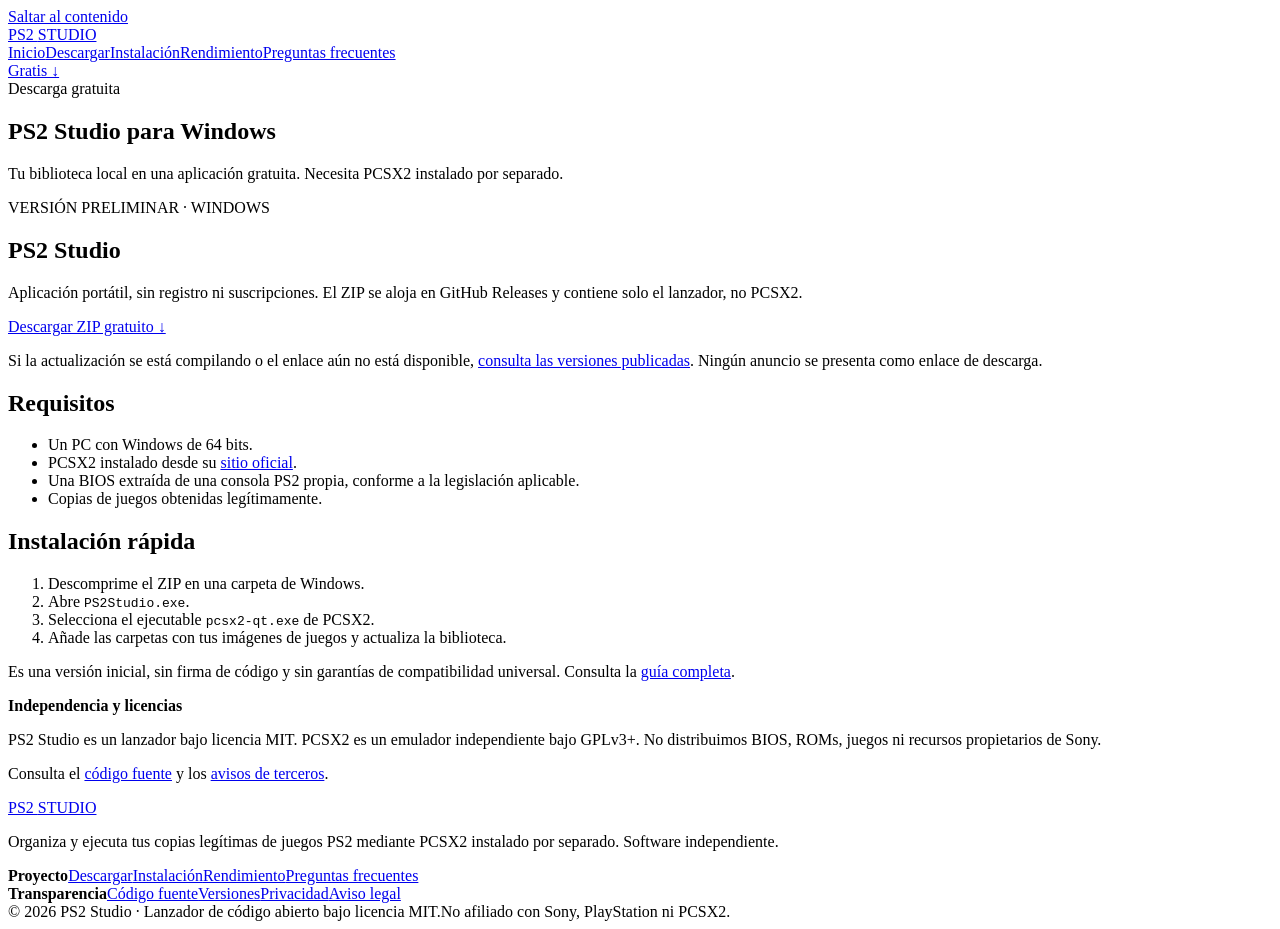
==== site/descargar/index.html @ 9774da46 "feat(web): add Spanish download website and automated preview release" ====
<!doctype html>
<html lang="es"><head><meta charset="utf-8"><meta name="viewport" content="width=device-width,initial-scale=1">
<title>Descargar PS2 Studio gratis para Windows | PS2 Studio</title><meta name="description" content="Obtén el ZIP de PS2 Studio desde GitHub Releases. Instrucciones, requisitos y limitaciones de esta versión preliminar.">
<meta name="theme-color" content="#0b1020">
<meta property="og:type" content="website"><meta property="og:title" content="Descargar PS2 Studio gratis para Windows | PS2 Studio"><meta property="og:description" content="Obtén el ZIP de PS2 Studio desde GitHub Releases. Instrucciones, requisitos y limitaciones de esta versión preliminar.">
<link rel="icon" href="/assets/favicon.svg" type="image/svg+xml"><link rel="stylesheet" href="/assets/style.css"></head>
<body><a class="skip" href="#contenido">Saltar al contenido</a>
<header class="top"><div class="wrap"><a class="logo" href="/">PS2 <span>STUDIO</span></a><nav aria-label="Navegación principal"><a href="/">Inicio</a><a href="/descargar/" aria-current="page">Descargar</a><a href="/guias/instalacion/">Instalación</a><a href="/guias/rendimiento/">Rendimiento</a><a href="/faq/">Preguntas frecuentes</a></nav><a class="top-cta" href="/descargar/">Gratis ↓</a></div></header>
<main id="contenido"><section class="pagehero"><div class="wrap narrow"><div class="kicker">Descarga gratuita</div><h1>PS2 Studio para Windows</h1><p class="lead">Tu biblioteca local en una aplicación gratuita. Necesita PCSX2 instalado por separado.</p></div></section><section class="content"><div class="wrap narrow"><div class="download"><span class="tag">VERSIÓN PRELIMINAR · WINDOWS</span><h2>PS2 Studio</h2><p>Aplicación portátil, sin registro ni suscripciones. El ZIP se aloja en GitHub Releases y contiene solo el lanzador, no PCSX2.</p><a class="btn primary" href="https://github.com/kiikoo1995-ops/ps2-studio-windows/releases/download/preview/PS2Studio-Windows.zip" rel="noopener noreferrer">Descargar ZIP gratuito ↓</a><p class="fine">Si la actualización se está compilando o el enlace aún no está disponible, <a href="https://github.com/kiikoo1995-ops/ps2-studio-windows/releases">consulta las versiones publicadas</a>. Ningún anuncio se presenta como enlace de descarga.</p></div><h2>Requisitos</h2><ul><li>Un PC con Windows de 64 bits.</li><li>PCSX2 instalado desde su <a href="https://pcsx2.net/downloads/" rel="noopener noreferrer">sitio oficial</a>.</li><li>Una BIOS extraída de una consola PS2 propia, conforme a la legislación aplicable.</li><li>Copias de juegos obtenidas legítimamente.</li></ul><h2>Instalación rápida</h2><ol><li>Descomprime el ZIP en una carpeta de Windows.</li><li>Abre <code>PS2Studio.exe</code>.</li><li>Selecciona el ejecutable <code>pcsx2-qt.exe</code> de PCSX2.</li><li>Añade las carpetas con tus imágenes de juegos y actualiza la biblioteca.</li></ol><p>Es una versión inicial, sin firma de código y sin garantías de compatibilidad universal. Consulta la <a href="/guias/instalacion/">guía completa</a>.</p><div class="notice"><strong>Independencia y licencias</strong><p>PS2 Studio es un lanzador bajo licencia MIT. PCSX2 es un emulador independiente bajo GPLv3+. No distribuimos BIOS, ROMs, juegos ni recursos propietarios de Sony.</p></div><p>Consulta el <a href="https://github.com/kiikoo1995-ops/ps2-studio-windows">código fuente</a> y los <a href="https://github.com/kiikoo1995-ops/ps2-studio-windows/blob/main/NOTICE.md">avisos de terceros</a>.</p></div></section></main>
<footer class="footer"><div class="wrap footercols"><div><a class="logo" href="/">PS2 <span>STUDIO</span></a><p>Organiza y ejecuta tus copias legítimas de juegos PS2 mediante PCSX2 instalado por separado. Software independiente.</p></div><div><strong>Proyecto</strong><a href="/descargar/">Descargar</a><a href="/guias/instalacion/">Instalación</a><a href="/guias/rendimiento/">Rendimiento</a><a href="/faq/">Preguntas frecuentes</a></div><div><strong>Transparencia</strong><a href="https://github.com/kiikoo1995-ops/ps2-studio-windows" rel="noopener noreferrer">Código fuente</a><a href="https://github.com/kiikoo1995-ops/ps2-studio-windows/releases" rel="noopener noreferrer">Versiones</a><a href="/legal/privacidad/">Privacidad</a><a href="/legal/aviso-legal/">Aviso legal</a></div></div><div class="wrap bottom"><span>© 2026 PS2 Studio · Lanzador de código abierto bajo licencia MIT.</span><span>No afiliado con Sony, PlayStation ni PCSX2.</span></div></footer></body></html>
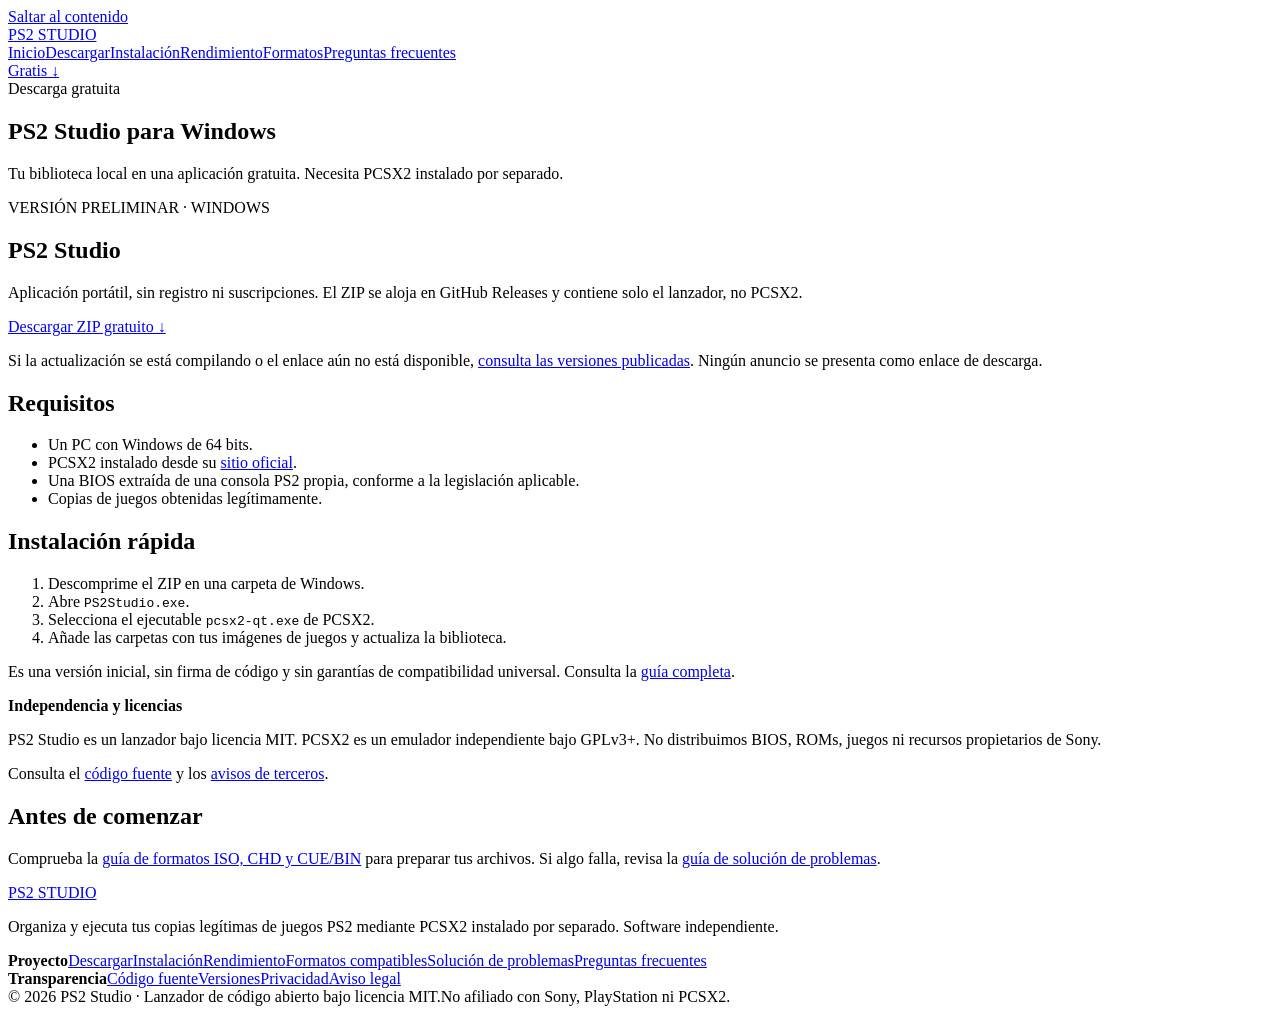
==== commit 64930099: "feat(web): add practical PS2 file-format and troubleshooting guides, canonical URLs and sitemap chec" ====
--- a/site/descargar/index.html
+++ b/site/descargar/index.html
@@ -2,9 +2,10 @@
 <html lang="es"><head><meta charset="utf-8"><meta name="viewport" content="width=device-width,initial-scale=1">
 <title>Descargar PS2 Studio gratis para Windows | PS2 Studio</title><meta name="description" content="Obtén el ZIP de PS2 Studio desde GitHub Releases. Instrucciones, requisitos y limitaciones de esta versión preliminar.">
 <meta name="theme-color" content="#0b1020">
+<link rel="canonical" href="https://ps2-studio-windows.kiikoo1995.workers.dev/descargar/"><meta property="og:url" content="https://ps2-studio-windows.kiikoo1995.workers.dev/descargar/">
 <meta property="og:type" content="website"><meta property="og:title" content="Descargar PS2 Studio gratis para Windows | PS2 Studio"><meta property="og:description" content="Obtén el ZIP de PS2 Studio desde GitHub Releases. Instrucciones, requisitos y limitaciones de esta versión preliminar.">
 <link rel="icon" href="/assets/favicon.svg" type="image/svg+xml"><link rel="stylesheet" href="/assets/style.css"></head>
 <body><a class="skip" href="#contenido">Saltar al contenido</a>
-<header class="top"><div class="wrap"><a class="logo" href="/">PS2 <span>STUDIO</span></a><nav aria-label="Navegación principal"><a href="/">Inicio</a><a href="/descargar/" aria-current="page">Descargar</a><a href="/guias/instalacion/">Instalación</a><a href="/guias/rendimiento/">Rendimiento</a><a href="/faq/">Preguntas frecuentes</a></nav><a class="top-cta" href="/descargar/">Gratis ↓</a></div></header>
-<main id="contenido"><section class="pagehero"><div class="wrap narrow"><div class="kicker">Descarga gratuita</div><h1>PS2 Studio para Windows</h1><p class="lead">Tu biblioteca local en una aplicación gratuita. Necesita PCSX2 instalado por separado.</p></div></section><section class="content"><div class="wrap narrow"><div class="download"><span class="tag">VERSIÓN PRELIMINAR · WINDOWS</span><h2>PS2 Studio</h2><p>Aplicación portátil, sin registro ni suscripciones. El ZIP se aloja en GitHub Releases y contiene solo el lanzador, no PCSX2.</p><a class="btn primary" href="https://github.com/kiikoo1995-ops/ps2-studio-windows/releases/download/preview/PS2Studio-Windows.zip" rel="noopener noreferrer">Descargar ZIP gratuito ↓</a><p class="fine">Si la actualización se está compilando o el enlace aún no está disponible, <a href="https://github.com/kiikoo1995-ops/ps2-studio-windows/releases">consulta las versiones publicadas</a>. Ningún anuncio se presenta como enlace de descarga.</p></div><h2>Requisitos</h2><ul><li>Un PC con Windows de 64 bits.</li><li>PCSX2 instalado desde su <a href="https://pcsx2.net/downloads/" rel="noopener noreferrer">sitio oficial</a>.</li><li>Una BIOS extraída de una consola PS2 propia, conforme a la legislación aplicable.</li><li>Copias de juegos obtenidas legítimamente.</li></ul><h2>Instalación rápida</h2><ol><li>Descomprime el ZIP en una carpeta de Windows.</li><li>Abre <code>PS2Studio.exe</code>.</li><li>Selecciona el ejecutable <code>pcsx2-qt.exe</code> de PCSX2.</li><li>Añade las carpetas con tus imágenes de juegos y actualiza la biblioteca.</li></ol><p>Es una versión inicial, sin firma de código y sin garantías de compatibilidad universal. Consulta la <a href="/guias/instalacion/">guía completa</a>.</p><div class="notice"><strong>Independencia y licencias</strong><p>PS2 Studio es un lanzador bajo licencia MIT. PCSX2 es un emulador independiente bajo GPLv3+. No distribuimos BIOS, ROMs, juegos ni recursos propietarios de Sony.</p></div><p>Consulta el <a href="https://github.com/kiikoo1995-ops/ps2-studio-windows">código fuente</a> y los <a href="https://github.com/kiikoo1995-ops/ps2-studio-windows/blob/main/NOTICE.md">avisos de terceros</a>.</p></div></section></main>
-<footer class="footer"><div class="wrap footercols"><div><a class="logo" href="/">PS2 <span>STUDIO</span></a><p>Organiza y ejecuta tus copias legítimas de juegos PS2 mediante PCSX2 instalado por separado. Software independiente.</p></div><div><strong>Proyecto</strong><a href="/descargar/">Descargar</a><a href="/guias/instalacion/">Instalación</a><a href="/guias/rendimiento/">Rendimiento</a><a href="/faq/">Preguntas frecuentes</a></div><div><strong>Transparencia</strong><a href="https://github.com/kiikoo1995-ops/ps2-studio-windows" rel="noopener noreferrer">Código fuente</a><a href="https://github.com/kiikoo1995-ops/ps2-studio-windows/releases" rel="noopener noreferrer">Versiones</a><a href="/legal/privacidad/">Privacidad</a><a href="/legal/aviso-legal/">Aviso legal</a></div></div><div class="wrap bottom"><span>© 2026 PS2 Studio · Lanzador de código abierto bajo licencia MIT.</span><span>No afiliado con Sony, PlayStation ni PCSX2.</span></div></footer></body></html>+<header class="top"><div class="wrap"><a class="logo" href="/">PS2 <span>STUDIO</span></a><nav aria-label="Navegación principal"><a href="/">Inicio</a><a href="/descargar/" aria-current="page">Descargar</a><a href="/guias/instalacion/">Instalación</a><a href="/guias/rendimiento/">Rendimiento</a><a href="/guias/formatos/">Formatos</a><a href="/faq/">Preguntas frecuentes</a></nav><a class="top-cta" href="/descargar/">Gratis ↓</a></div></header>
+<main id="contenido"><section class="pagehero"><div class="wrap narrow"><div class="kicker">Descarga gratuita</div><h1>PS2 Studio para Windows</h1><p class="lead">Tu biblioteca local en una aplicación gratuita. Necesita PCSX2 instalado por separado.</p></div></section><section class="content"><div class="wrap narrow"><div class="download"><span class="tag">VERSIÓN PRELIMINAR · WINDOWS</span><h2>PS2 Studio</h2><p>Aplicación portátil, sin registro ni suscripciones. El ZIP se aloja en GitHub Releases y contiene solo el lanzador, no PCSX2.</p><a class="btn primary" href="https://github.com/kiikoo1995-ops/ps2-studio-windows/releases/download/preview/PS2Studio-Windows.zip" rel="noopener noreferrer">Descargar ZIP gratuito ↓</a><p class="fine">Si la actualización se está compilando o el enlace aún no está disponible, <a href="https://github.com/kiikoo1995-ops/ps2-studio-windows/releases">consulta las versiones publicadas</a>. Ningún anuncio se presenta como enlace de descarga.</p></div><h2>Requisitos</h2><ul><li>Un PC con Windows de 64 bits.</li><li>PCSX2 instalado desde su <a href="https://pcsx2.net/downloads/" rel="noopener noreferrer">sitio oficial</a>.</li><li>Una BIOS extraída de una consola PS2 propia, conforme a la legislación aplicable.</li><li>Copias de juegos obtenidas legítimamente.</li></ul><h2>Instalación rápida</h2><ol><li>Descomprime el ZIP en una carpeta de Windows.</li><li>Abre <code>PS2Studio.exe</code>.</li><li>Selecciona el ejecutable <code>pcsx2-qt.exe</code> de PCSX2.</li><li>Añade las carpetas con tus imágenes de juegos y actualiza la biblioteca.</li></ol><p>Es una versión inicial, sin firma de código y sin garantías de compatibilidad universal. Consulta la <a href="/guias/instalacion/">guía completa</a>.</p><div class="notice"><strong>Independencia y licencias</strong><p>PS2 Studio es un lanzador bajo licencia MIT. PCSX2 es un emulador independiente bajo GPLv3+. No distribuimos BIOS, ROMs, juegos ni recursos propietarios de Sony.</p></div><p>Consulta el <a href="https://github.com/kiikoo1995-ops/ps2-studio-windows">código fuente</a> y los <a href="https://github.com/kiikoo1995-ops/ps2-studio-windows/blob/main/NOTICE.md">avisos de terceros</a>.</p></div></section><section class="section"><div class="wrap narrow"><h2>Antes de comenzar</h2><p>Comprueba la <a href="/guias/formatos/">guía de formatos ISO, CHD y CUE/BIN</a> para preparar tus archivos. Si algo falla, revisa la <a href="/guias/solucionar-problemas/">guía de solución de problemas</a>.</p></div></section></main>
+<footer class="footer"><div class="wrap footercols"><div><a class="logo" href="/">PS2 <span>STUDIO</span></a><p>Organiza y ejecuta tus copias legítimas de juegos PS2 mediante PCSX2 instalado por separado. Software independiente.</p></div><div><strong>Proyecto</strong><a href="/descargar/">Descargar</a><a href="/guias/instalacion/">Instalación</a><a href="/guias/rendimiento/">Rendimiento</a><a href="/guias/formatos/">Formatos compatibles</a><a href="/guias/solucionar-problemas/">Solución de problemas</a><a href="/faq/">Preguntas frecuentes</a></div><div><strong>Transparencia</strong><a href="https://github.com/kiikoo1995-ops/ps2-studio-windows" rel="noopener noreferrer">Código fuente</a><a href="https://github.com/kiikoo1995-ops/ps2-studio-windows/releases" rel="noopener noreferrer">Versiones</a><a href="/legal/privacidad/">Privacidad</a><a href="/legal/aviso-legal/">Aviso legal</a></div></div><div class="wrap bottom"><span>© 2026 PS2 Studio · Lanzador de código abierto bajo licencia MIT.</span><span>No afiliado con Sony, PlayStation ni PCSX2.</span></div></footer></body></html>
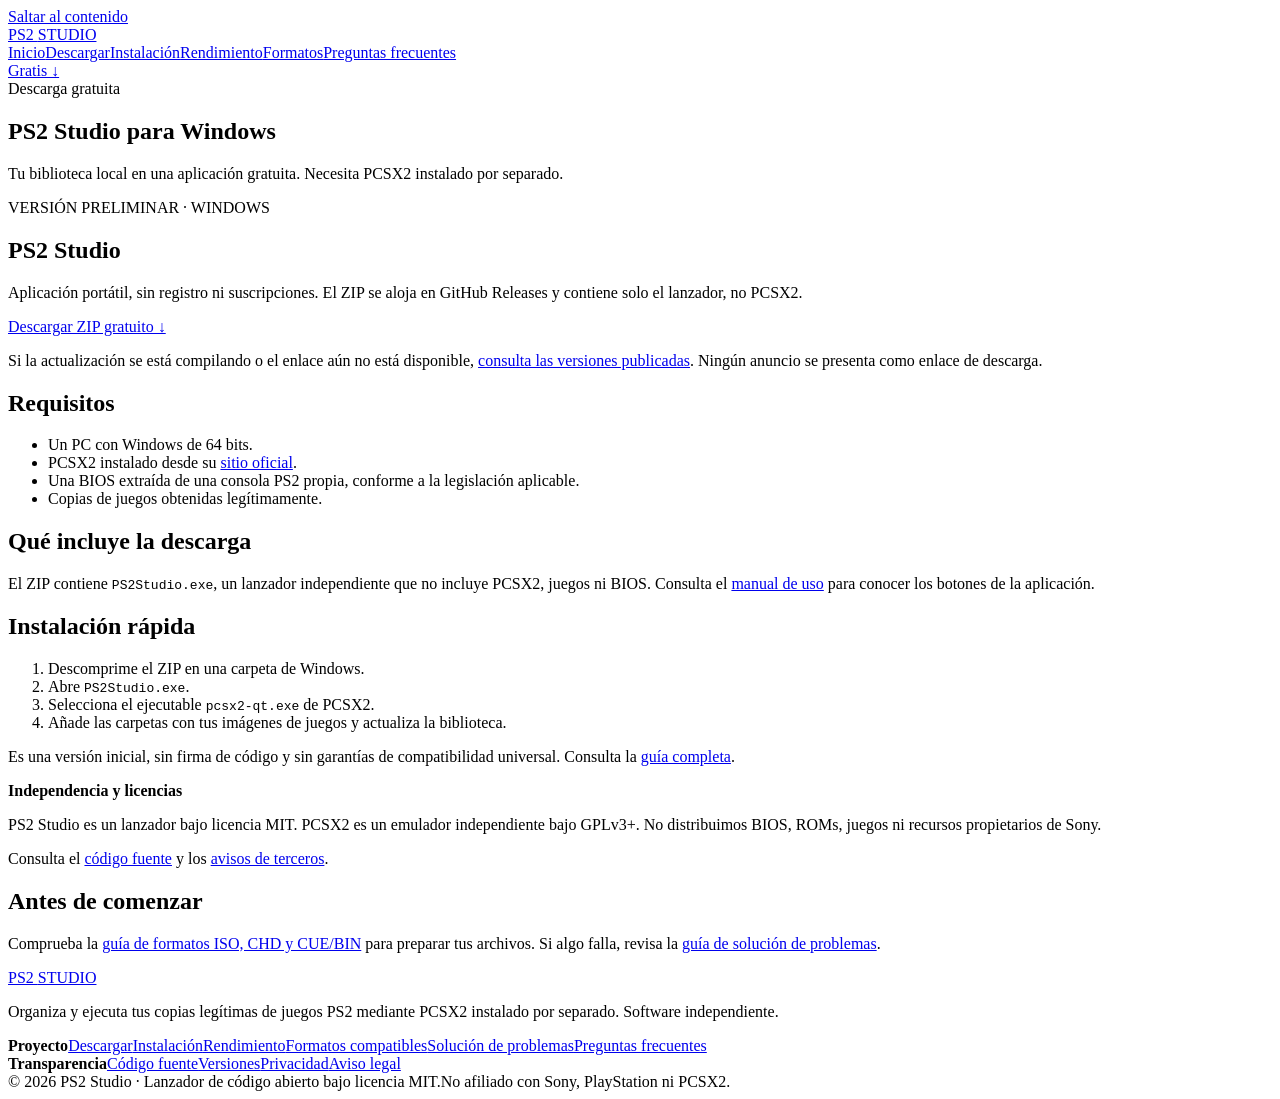
==== commit 8dd70a97: "docs(seo): connect manual from download and installation, strengthen tests and README" ====
--- a/site/descargar/index.html
+++ b/site/descargar/index.html
@@ -7,5 +7,5 @@
 <link rel="icon" href="/assets/favicon.svg" type="image/svg+xml"><link rel="stylesheet" href="/assets/style.css"></head>
 <body><a class="skip" href="#contenido">Saltar al contenido</a>
 <header class="top"><div class="wrap"><a class="logo" href="/">PS2 <span>STUDIO</span></a><nav aria-label="Navegación principal"><a href="/">Inicio</a><a href="/descargar/" aria-current="page">Descargar</a><a href="/guias/instalacion/">Instalación</a><a href="/guias/rendimiento/">Rendimiento</a><a href="/guias/formatos/">Formatos</a><a href="/faq/">Preguntas frecuentes</a></nav><a class="top-cta" href="/descargar/">Gratis ↓</a></div></header>
-<main id="contenido"><section class="pagehero"><div class="wrap narrow"><div class="kicker">Descarga gratuita</div><h1>PS2 Studio para Windows</h1><p class="lead">Tu biblioteca local en una aplicación gratuita. Necesita PCSX2 instalado por separado.</p></div></section><section class="content"><div class="wrap narrow"><div class="download"><span class="tag">VERSIÓN PRELIMINAR · WINDOWS</span><h2>PS2 Studio</h2><p>Aplicación portátil, sin registro ni suscripciones. El ZIP se aloja en GitHub Releases y contiene solo el lanzador, no PCSX2.</p><a class="btn primary" href="https://github.com/kiikoo1995-ops/ps2-studio-windows/releases/download/preview/PS2Studio-Windows.zip" rel="noopener noreferrer">Descargar ZIP gratuito ↓</a><p class="fine">Si la actualización se está compilando o el enlace aún no está disponible, <a href="https://github.com/kiikoo1995-ops/ps2-studio-windows/releases">consulta las versiones publicadas</a>. Ningún anuncio se presenta como enlace de descarga.</p></div><h2>Requisitos</h2><ul><li>Un PC con Windows de 64 bits.</li><li>PCSX2 instalado desde su <a href="https://pcsx2.net/downloads/" rel="noopener noreferrer">sitio oficial</a>.</li><li>Una BIOS extraída de una consola PS2 propia, conforme a la legislación aplicable.</li><li>Copias de juegos obtenidas legítimamente.</li></ul><h2>Instalación rápida</h2><ol><li>Descomprime el ZIP en una carpeta de Windows.</li><li>Abre <code>PS2Studio.exe</code>.</li><li>Selecciona el ejecutable <code>pcsx2-qt.exe</code> de PCSX2.</li><li>Añade las carpetas con tus imágenes de juegos y actualiza la biblioteca.</li></ol><p>Es una versión inicial, sin firma de código y sin garantías de compatibilidad universal. Consulta la <a href="/guias/instalacion/">guía completa</a>.</p><div class="notice"><strong>Independencia y licencias</strong><p>PS2 Studio es un lanzador bajo licencia MIT. PCSX2 es un emulador independiente bajo GPLv3+. No distribuimos BIOS, ROMs, juegos ni recursos propietarios de Sony.</p></div><p>Consulta el <a href="https://github.com/kiikoo1995-ops/ps2-studio-windows">código fuente</a> y los <a href="https://github.com/kiikoo1995-ops/ps2-studio-windows/blob/main/NOTICE.md">avisos de terceros</a>.</p></div></section><section class="section"><div class="wrap narrow"><h2>Antes de comenzar</h2><p>Comprueba la <a href="/guias/formatos/">guía de formatos ISO, CHD y CUE/BIN</a> para preparar tus archivos. Si algo falla, revisa la <a href="/guias/solucionar-problemas/">guía de solución de problemas</a>.</p></div></section></main>
+<main id="contenido"><section class="pagehero"><div class="wrap narrow"><div class="kicker">Descarga gratuita</div><h1>PS2 Studio para Windows</h1><p class="lead">Tu biblioteca local en una aplicación gratuita. Necesita PCSX2 instalado por separado.</p></div></section><section class="content"><div class="wrap narrow"><div class="download"><span class="tag">VERSIÓN PRELIMINAR · WINDOWS</span><h2>PS2 Studio</h2><p>Aplicación portátil, sin registro ni suscripciones. El ZIP se aloja en GitHub Releases y contiene solo el lanzador, no PCSX2.</p><a class="btn primary" href="https://github.com/kiikoo1995-ops/ps2-studio-windows/releases/download/preview/PS2Studio-Windows.zip" rel="noopener noreferrer">Descargar ZIP gratuito ↓</a><p class="fine">Si la actualización se está compilando o el enlace aún no está disponible, <a href="https://github.com/kiikoo1995-ops/ps2-studio-windows/releases">consulta las versiones publicadas</a>. Ningún anuncio se presenta como enlace de descarga.</p></div><h2>Requisitos</h2><ul><li>Un PC con Windows de 64 bits.</li><li>PCSX2 instalado desde su <a href="https://pcsx2.net/downloads/" rel="noopener noreferrer">sitio oficial</a>.</li><li>Una BIOS extraída de una consola PS2 propia, conforme a la legislación aplicable.</li><li>Copias de juegos obtenidas legítimamente.</li></ul><h2>Qué incluye la descarga</h2><p>El ZIP contiene <code>PS2Studio.exe</code>, un lanzador independiente que no incluye PCSX2, juegos ni BIOS. Consulta el <a href="/guias/uso/">manual de uso</a> para conocer los botones de la aplicación.</p><h2>Instalación rápida</h2><ol><li>Descomprime el ZIP en una carpeta de Windows.</li><li>Abre <code>PS2Studio.exe</code>.</li><li>Selecciona el ejecutable <code>pcsx2-qt.exe</code> de PCSX2.</li><li>Añade las carpetas con tus imágenes de juegos y actualiza la biblioteca.</li></ol><p>Es una versión inicial, sin firma de código y sin garantías de compatibilidad universal. Consulta la <a href="/guias/instalacion/">guía completa</a>.</p><div class="notice"><strong>Independencia y licencias</strong><p>PS2 Studio es un lanzador bajo licencia MIT. PCSX2 es un emulador independiente bajo GPLv3+. No distribuimos BIOS, ROMs, juegos ni recursos propietarios de Sony.</p></div><p>Consulta el <a href="https://github.com/kiikoo1995-ops/ps2-studio-windows">código fuente</a> y los <a href="https://github.com/kiikoo1995-ops/ps2-studio-windows/blob/main/NOTICE.md">avisos de terceros</a>.</p></div></section><section class="section"><div class="wrap narrow"><h2>Antes de comenzar</h2><p>Comprueba la <a href="/guias/formatos/">guía de formatos ISO, CHD y CUE/BIN</a> para preparar tus archivos. Si algo falla, revisa la <a href="/guias/solucionar-problemas/">guía de solución de problemas</a>.</p></div></section></main>
 <footer class="footer"><div class="wrap footercols"><div><a class="logo" href="/">PS2 <span>STUDIO</span></a><p>Organiza y ejecuta tus copias legítimas de juegos PS2 mediante PCSX2 instalado por separado. Software independiente.</p></div><div><strong>Proyecto</strong><a href="/descargar/">Descargar</a><a href="/guias/instalacion/">Instalación</a><a href="/guias/rendimiento/">Rendimiento</a><a href="/guias/formatos/">Formatos compatibles</a><a href="/guias/solucionar-problemas/">Solución de problemas</a><a href="/faq/">Preguntas frecuentes</a></div><div><strong>Transparencia</strong><a href="https://github.com/kiikoo1995-ops/ps2-studio-windows" rel="noopener noreferrer">Código fuente</a><a href="https://github.com/kiikoo1995-ops/ps2-studio-windows/releases" rel="noopener noreferrer">Versiones</a><a href="/legal/privacidad/">Privacidad</a><a href="/legal/aviso-legal/">Aviso legal</a></div></div><div class="wrap bottom"><span>© 2026 PS2 Studio · Lanzador de código abierto bajo licencia MIT.</span><span>No afiliado con Sony, PlayStation ni PCSX2.</span></div></footer></body></html>
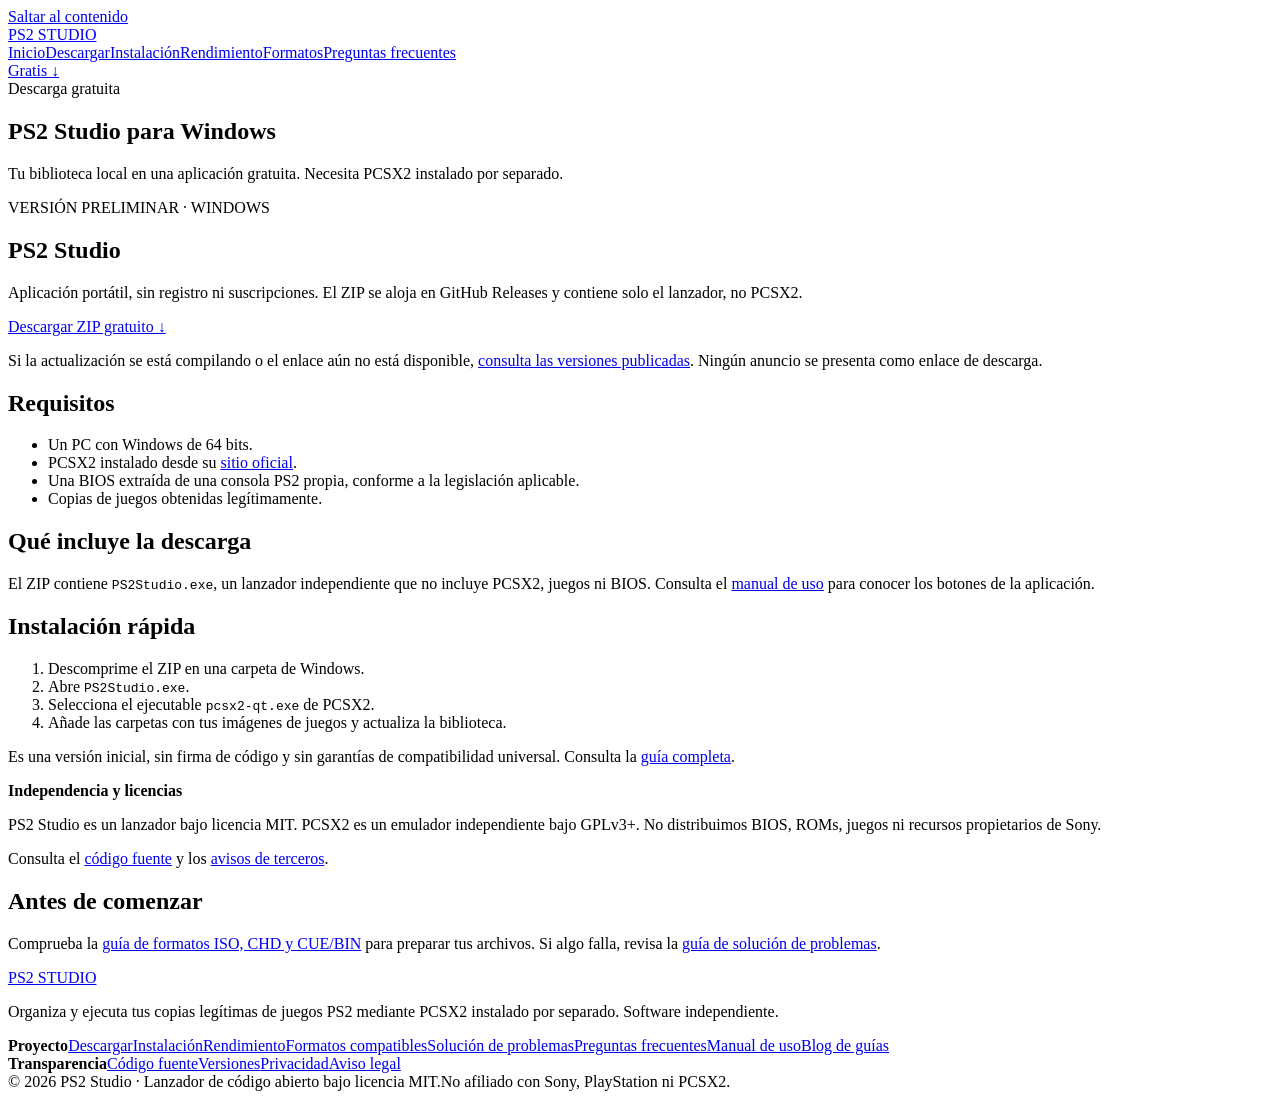
==== commit 689e8508: "feat(web): add blog guide links to PS2 Studio site and navigation tests" ====
--- a/site/descargar/index.html
+++ b/site/descargar/index.html
@@ -8,4 +8,4 @@
 <body><a class="skip" href="#contenido">Saltar al contenido</a>
 <header class="top"><div class="wrap"><a class="logo" href="/">PS2 <span>STUDIO</span></a><nav aria-label="Navegación principal"><a href="/">Inicio</a><a href="/descargar/" aria-current="page">Descargar</a><a href="/guias/instalacion/">Instalación</a><a href="/guias/rendimiento/">Rendimiento</a><a href="/guias/formatos/">Formatos</a><a href="/faq/">Preguntas frecuentes</a></nav><a class="top-cta" href="/descargar/">Gratis ↓</a></div></header>
 <main id="contenido"><section class="pagehero"><div class="wrap narrow"><div class="kicker">Descarga gratuita</div><h1>PS2 Studio para Windows</h1><p class="lead">Tu biblioteca local en una aplicación gratuita. Necesita PCSX2 instalado por separado.</p></div></section><section class="content"><div class="wrap narrow"><div class="download"><span class="tag">VERSIÓN PRELIMINAR · WINDOWS</span><h2>PS2 Studio</h2><p>Aplicación portátil, sin registro ni suscripciones. El ZIP se aloja en GitHub Releases y contiene solo el lanzador, no PCSX2.</p><a class="btn primary" href="https://github.com/kiikoo1995-ops/ps2-studio-windows/releases/download/preview/PS2Studio-Windows.zip" rel="noopener noreferrer">Descargar ZIP gratuito ↓</a><p class="fine">Si la actualización se está compilando o el enlace aún no está disponible, <a href="https://github.com/kiikoo1995-ops/ps2-studio-windows/releases">consulta las versiones publicadas</a>. Ningún anuncio se presenta como enlace de descarga.</p></div><h2>Requisitos</h2><ul><li>Un PC con Windows de 64 bits.</li><li>PCSX2 instalado desde su <a href="https://pcsx2.net/downloads/" rel="noopener noreferrer">sitio oficial</a>.</li><li>Una BIOS extraída de una consola PS2 propia, conforme a la legislación aplicable.</li><li>Copias de juegos obtenidas legítimamente.</li></ul><h2>Qué incluye la descarga</h2><p>El ZIP contiene <code>PS2Studio.exe</code>, un lanzador independiente que no incluye PCSX2, juegos ni BIOS. Consulta el <a href="/guias/uso/">manual de uso</a> para conocer los botones de la aplicación.</p><h2>Instalación rápida</h2><ol><li>Descomprime el ZIP en una carpeta de Windows.</li><li>Abre <code>PS2Studio.exe</code>.</li><li>Selecciona el ejecutable <code>pcsx2-qt.exe</code> de PCSX2.</li><li>Añade las carpetas con tus imágenes de juegos y actualiza la biblioteca.</li></ol><p>Es una versión inicial, sin firma de código y sin garantías de compatibilidad universal. Consulta la <a href="/guias/instalacion/">guía completa</a>.</p><div class="notice"><strong>Independencia y licencias</strong><p>PS2 Studio es un lanzador bajo licencia MIT. PCSX2 es un emulador independiente bajo GPLv3+. No distribuimos BIOS, ROMs, juegos ni recursos propietarios de Sony.</p></div><p>Consulta el <a href="https://github.com/kiikoo1995-ops/ps2-studio-windows">código fuente</a> y los <a href="https://github.com/kiikoo1995-ops/ps2-studio-windows/blob/main/NOTICE.md">avisos de terceros</a>.</p></div></section><section class="section"><div class="wrap narrow"><h2>Antes de comenzar</h2><p>Comprueba la <a href="/guias/formatos/">guía de formatos ISO, CHD y CUE/BIN</a> para preparar tus archivos. Si algo falla, revisa la <a href="/guias/solucionar-problemas/">guía de solución de problemas</a>.</p></div></section></main>
-<footer class="footer"><div class="wrap footercols"><div><a class="logo" href="/">PS2 <span>STUDIO</span></a><p>Organiza y ejecuta tus copias legítimas de juegos PS2 mediante PCSX2 instalado por separado. Software independiente.</p></div><div><strong>Proyecto</strong><a href="/descargar/">Descargar</a><a href="/guias/instalacion/">Instalación</a><a href="/guias/rendimiento/">Rendimiento</a><a href="/guias/formatos/">Formatos compatibles</a><a href="/guias/solucionar-problemas/">Solución de problemas</a><a href="/faq/">Preguntas frecuentes</a></div><div><strong>Transparencia</strong><a href="https://github.com/kiikoo1995-ops/ps2-studio-windows" rel="noopener noreferrer">Código fuente</a><a href="https://github.com/kiikoo1995-ops/ps2-studio-windows/releases" rel="noopener noreferrer">Versiones</a><a href="/legal/privacidad/">Privacidad</a><a href="/legal/aviso-legal/">Aviso legal</a></div></div><div class="wrap bottom"><span>© 2026 PS2 Studio · Lanzador de código abierto bajo licencia MIT.</span><span>No afiliado con Sony, PlayStation ni PCSX2.</span></div></footer></body></html>+<footer class="footer"><div class="wrap footercols"><div><a class="logo" href="/">PS2 <span>STUDIO</span></a><p>Organiza y ejecuta tus copias legítimas de juegos PS2 mediante PCSX2 instalado por separado. Software independiente.</p></div><div><strong>Proyecto</strong><a href="/descargar/">Descargar</a><a href="/guias/instalacion/">Instalación</a><a href="/guias/rendimiento/">Rendimiento</a><a href="/guias/formatos/">Formatos compatibles</a><a href="/guias/solucionar-problemas/">Solución de problemas</a><a href="/faq/">Preguntas frecuentes</a><a href="/guias/uso/">Manual de uso</a><a href="https://ps2studio-guias.blogspot.com/" rel="noopener noreferrer">Blog de guías</a></div><div><strong>Transparencia</strong><a href="https://github.com/kiikoo1995-ops/ps2-studio-windows" rel="noopener noreferrer">Código fuente</a><a href="https://github.com/kiikoo1995-ops/ps2-studio-windows/releases" rel="noopener noreferrer">Versiones</a><a href="/legal/privacidad/">Privacidad</a><a href="/legal/aviso-legal/">Aviso legal</a></div></div><div class="wrap bottom"><span>© 2026 PS2 Studio · Lanzador de código abierto bajo licencia MIT.</span><span>No afiliado con Sony, PlayStation ni PCSX2.</span></div></footer></body></html>
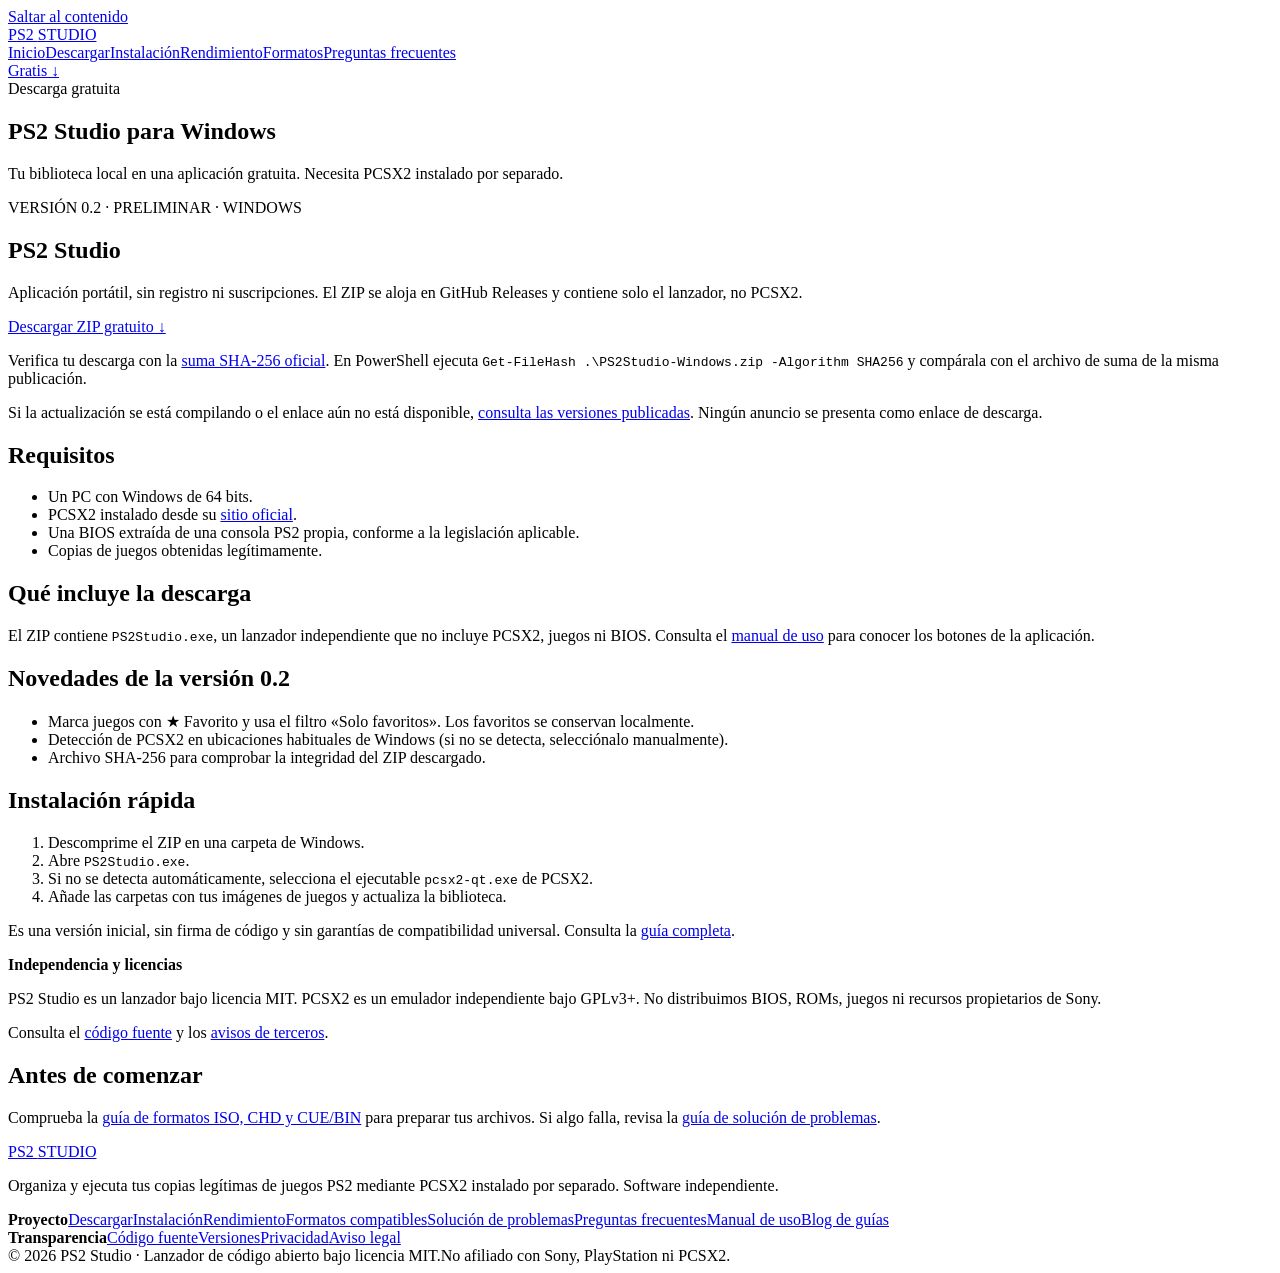
==== commit d98381a4: "feat: PS2 Studio 0.2 favorites, PCSX2 autodetection and verified ZIP downloads" ====
--- a/site/descargar/index.html
+++ b/site/descargar/index.html
@@ -7,5 +7,5 @@
 <link rel="icon" href="/assets/favicon.svg" type="image/svg+xml"><link rel="stylesheet" href="/assets/style.css"></head>
 <body><a class="skip" href="#contenido">Saltar al contenido</a>
 <header class="top"><div class="wrap"><a class="logo" href="/">PS2 <span>STUDIO</span></a><nav aria-label="Navegación principal"><a href="/">Inicio</a><a href="/descargar/" aria-current="page">Descargar</a><a href="/guias/instalacion/">Instalación</a><a href="/guias/rendimiento/">Rendimiento</a><a href="/guias/formatos/">Formatos</a><a href="/faq/">Preguntas frecuentes</a></nav><a class="top-cta" href="/descargar/">Gratis ↓</a></div></header>
-<main id="contenido"><section class="pagehero"><div class="wrap narrow"><div class="kicker">Descarga gratuita</div><h1>PS2 Studio para Windows</h1><p class="lead">Tu biblioteca local en una aplicación gratuita. Necesita PCSX2 instalado por separado.</p></div></section><section class="content"><div class="wrap narrow"><div class="download"><span class="tag">VERSIÓN PRELIMINAR · WINDOWS</span><h2>PS2 Studio</h2><p>Aplicación portátil, sin registro ni suscripciones. El ZIP se aloja en GitHub Releases y contiene solo el lanzador, no PCSX2.</p><a class="btn primary" href="https://github.com/kiikoo1995-ops/ps2-studio-windows/releases/download/preview/PS2Studio-Windows.zip" rel="noopener noreferrer">Descargar ZIP gratuito ↓</a><p class="fine">Si la actualización se está compilando o el enlace aún no está disponible, <a href="https://github.com/kiikoo1995-ops/ps2-studio-windows/releases">consulta las versiones publicadas</a>. Ningún anuncio se presenta como enlace de descarga.</p></div><h2>Requisitos</h2><ul><li>Un PC con Windows de 64 bits.</li><li>PCSX2 instalado desde su <a href="https://pcsx2.net/downloads/" rel="noopener noreferrer">sitio oficial</a>.</li><li>Una BIOS extraída de una consola PS2 propia, conforme a la legislación aplicable.</li><li>Copias de juegos obtenidas legítimamente.</li></ul><h2>Qué incluye la descarga</h2><p>El ZIP contiene <code>PS2Studio.exe</code>, un lanzador independiente que no incluye PCSX2, juegos ni BIOS. Consulta el <a href="/guias/uso/">manual de uso</a> para conocer los botones de la aplicación.</p><h2>Instalación rápida</h2><ol><li>Descomprime el ZIP en una carpeta de Windows.</li><li>Abre <code>PS2Studio.exe</code>.</li><li>Selecciona el ejecutable <code>pcsx2-qt.exe</code> de PCSX2.</li><li>Añade las carpetas con tus imágenes de juegos y actualiza la biblioteca.</li></ol><p>Es una versión inicial, sin firma de código y sin garantías de compatibilidad universal. Consulta la <a href="/guias/instalacion/">guía completa</a>.</p><div class="notice"><strong>Independencia y licencias</strong><p>PS2 Studio es un lanzador bajo licencia MIT. PCSX2 es un emulador independiente bajo GPLv3+. No distribuimos BIOS, ROMs, juegos ni recursos propietarios de Sony.</p></div><p>Consulta el <a href="https://github.com/kiikoo1995-ops/ps2-studio-windows">código fuente</a> y los <a href="https://github.com/kiikoo1995-ops/ps2-studio-windows/blob/main/NOTICE.md">avisos de terceros</a>.</p></div></section><section class="section"><div class="wrap narrow"><h2>Antes de comenzar</h2><p>Comprueba la <a href="/guias/formatos/">guía de formatos ISO, CHD y CUE/BIN</a> para preparar tus archivos. Si algo falla, revisa la <a href="/guias/solucionar-problemas/">guía de solución de problemas</a>.</p></div></section></main>
+<main id="contenido"><section class="pagehero"><div class="wrap narrow"><div class="kicker">Descarga gratuita</div><h1>PS2 Studio para Windows</h1><p class="lead">Tu biblioteca local en una aplicación gratuita. Necesita PCSX2 instalado por separado.</p></div></section><section class="content"><div class="wrap narrow"><div class="download"><span class="tag">VERSIÓN 0.2 · PRELIMINAR · WINDOWS</span><h2>PS2 Studio</h2><p>Aplicación portátil, sin registro ni suscripciones. El ZIP se aloja en GitHub Releases y contiene solo el lanzador, no PCSX2.</p><a class="btn primary" href="https://github.com/kiikoo1995-ops/ps2-studio-windows/releases/download/preview/PS2Studio-Windows.zip" rel="noopener noreferrer">Descargar ZIP gratuito ↓</a><p class="fine">Verifica tu descarga con la <a href="https://github.com/kiikoo1995-ops/ps2-studio-windows/releases/download/preview/PS2Studio-Windows.zip.sha256" rel="noopener noreferrer">suma SHA-256 oficial</a>. En PowerShell ejecuta <code>Get-FileHash .\PS2Studio-Windows.zip -Algorithm SHA256</code> y compárala con el archivo de suma de la misma publicación.</p><p class="fine">Si la actualización se está compilando o el enlace aún no está disponible, <a href="https://github.com/kiikoo1995-ops/ps2-studio-windows/releases">consulta las versiones publicadas</a>. Ningún anuncio se presenta como enlace de descarga.</p></div><h2>Requisitos</h2><ul><li>Un PC con Windows de 64 bits.</li><li>PCSX2 instalado desde su <a href="https://pcsx2.net/downloads/" rel="noopener noreferrer">sitio oficial</a>.</li><li>Una BIOS extraída de una consola PS2 propia, conforme a la legislación aplicable.</li><li>Copias de juegos obtenidas legítimamente.</li></ul><h2>Qué incluye la descarga</h2><p>El ZIP contiene <code>PS2Studio.exe</code>, un lanzador independiente que no incluye PCSX2, juegos ni BIOS. Consulta el <a href="/guias/uso/">manual de uso</a> para conocer los botones de la aplicación.</p><h2>Novedades de la versión 0.2</h2><ul><li>Marca juegos con ★ Favorito y usa el filtro «Solo favoritos». Los favoritos se conservan localmente.</li><li>Detección de PCSX2 en ubicaciones habituales de Windows (si no se detecta, selecciónalo manualmente).</li><li>Archivo SHA-256 para comprobar la integridad del ZIP descargado.</li></ul><h2>Instalación rápida</h2><ol><li>Descomprime el ZIP en una carpeta de Windows.</li><li>Abre <code>PS2Studio.exe</code>.</li><li>Si no se detecta automáticamente, selecciona el ejecutable <code>pcsx2-qt.exe</code> de PCSX2.</li><li>Añade las carpetas con tus imágenes de juegos y actualiza la biblioteca.</li></ol><p>Es una versión inicial, sin firma de código y sin garantías de compatibilidad universal. Consulta la <a href="/guias/instalacion/">guía completa</a>.</p><div class="notice"><strong>Independencia y licencias</strong><p>PS2 Studio es un lanzador bajo licencia MIT. PCSX2 es un emulador independiente bajo GPLv3+. No distribuimos BIOS, ROMs, juegos ni recursos propietarios de Sony.</p></div><p>Consulta el <a href="https://github.com/kiikoo1995-ops/ps2-studio-windows">código fuente</a> y los <a href="https://github.com/kiikoo1995-ops/ps2-studio-windows/blob/main/NOTICE.md">avisos de terceros</a>.</p></div></section><section class="section"><div class="wrap narrow"><h2>Antes de comenzar</h2><p>Comprueba la <a href="/guias/formatos/">guía de formatos ISO, CHD y CUE/BIN</a> para preparar tus archivos. Si algo falla, revisa la <a href="/guias/solucionar-problemas/">guía de solución de problemas</a>.</p></div></section></main>
 <footer class="footer"><div class="wrap footercols"><div><a class="logo" href="/">PS2 <span>STUDIO</span></a><p>Organiza y ejecuta tus copias legítimas de juegos PS2 mediante PCSX2 instalado por separado. Software independiente.</p></div><div><strong>Proyecto</strong><a href="/descargar/">Descargar</a><a href="/guias/instalacion/">Instalación</a><a href="/guias/rendimiento/">Rendimiento</a><a href="/guias/formatos/">Formatos compatibles</a><a href="/guias/solucionar-problemas/">Solución de problemas</a><a href="/faq/">Preguntas frecuentes</a><a href="/guias/uso/">Manual de uso</a><a href="https://ps2studio-guias.blogspot.com/" rel="noopener noreferrer">Blog de guías</a></div><div><strong>Transparencia</strong><a href="https://github.com/kiikoo1995-ops/ps2-studio-windows" rel="noopener noreferrer">Código fuente</a><a href="https://github.com/kiikoo1995-ops/ps2-studio-windows/releases" rel="noopener noreferrer">Versiones</a><a href="/legal/privacidad/">Privacidad</a><a href="/legal/aviso-legal/">Aviso legal</a></div></div><div class="wrap bottom"><span>© 2026 PS2 Studio · Lanzador de código abierto bajo licencia MIT.</span><span>No afiliado con Sony, PlayStation ni PCSX2.</span></div></footer></body></html>
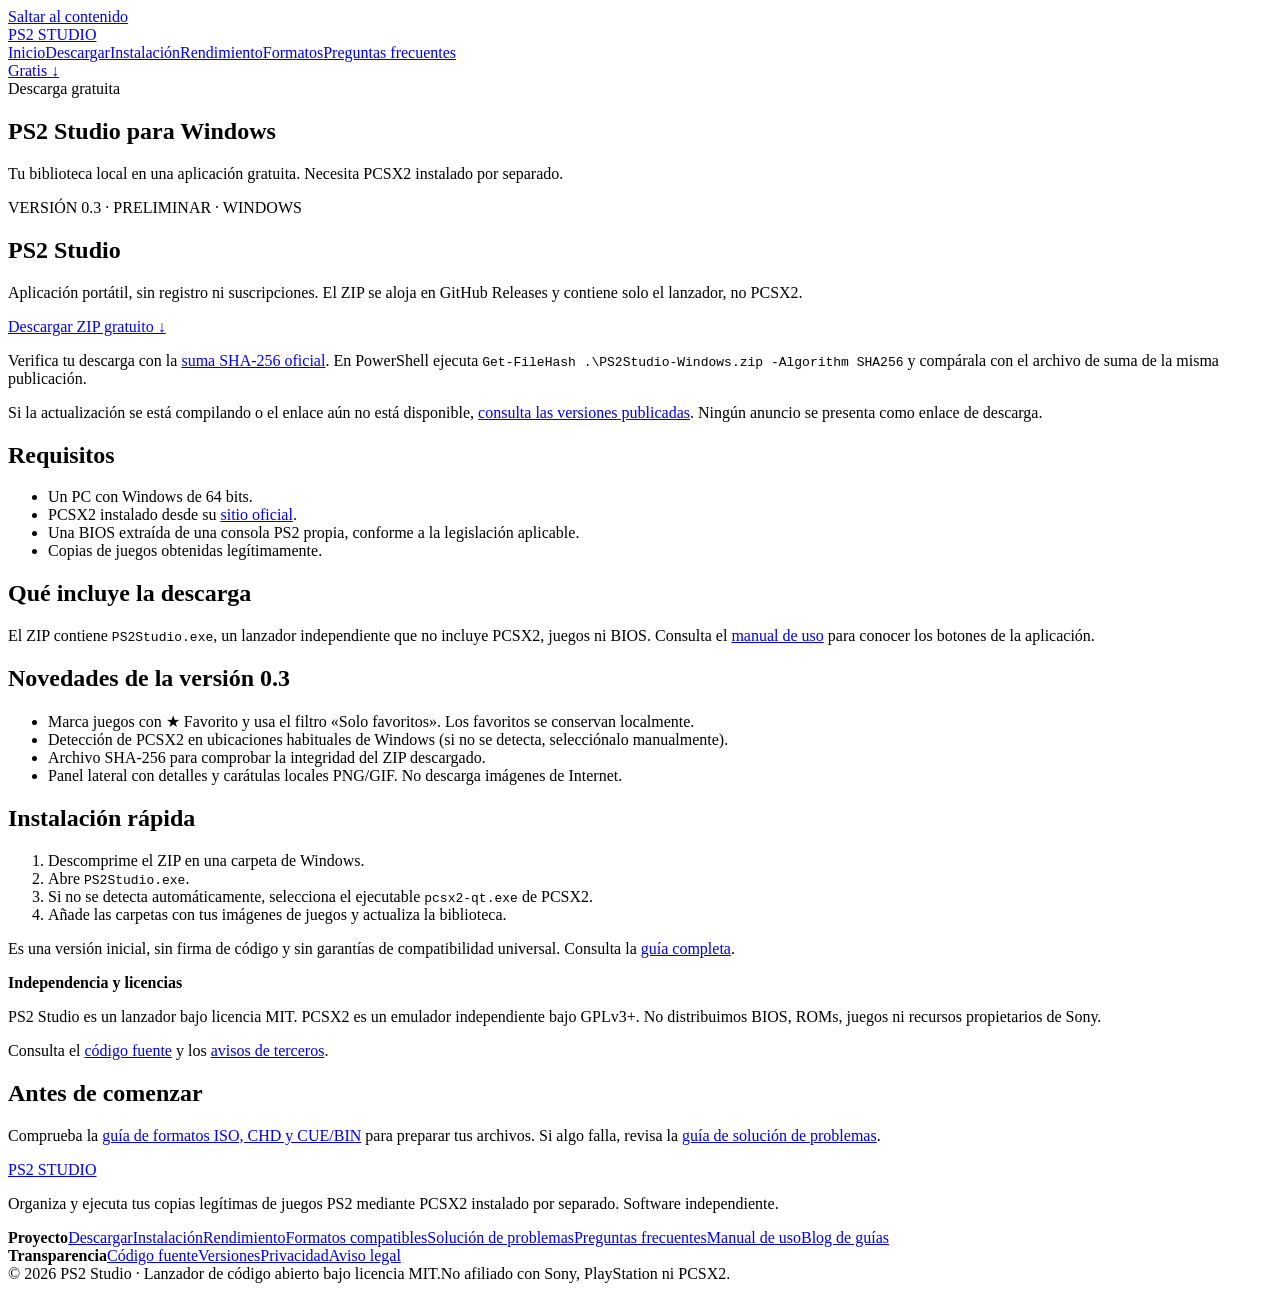
==== commit feb65349: "docs: explain PS2 Studio 0.3 local covers, update website and version" ====
--- a/site/descargar/index.html
+++ b/site/descargar/index.html
@@ -7,5 +7,5 @@
 <link rel="icon" href="/assets/favicon.svg" type="image/svg+xml"><link rel="stylesheet" href="/assets/style.css"></head>
 <body><a class="skip" href="#contenido">Saltar al contenido</a>
 <header class="top"><div class="wrap"><a class="logo" href="/">PS2 <span>STUDIO</span></a><nav aria-label="Navegación principal"><a href="/">Inicio</a><a href="/descargar/" aria-current="page">Descargar</a><a href="/guias/instalacion/">Instalación</a><a href="/guias/rendimiento/">Rendimiento</a><a href="/guias/formatos/">Formatos</a><a href="/faq/">Preguntas frecuentes</a></nav><a class="top-cta" href="/descargar/">Gratis ↓</a></div></header>
-<main id="contenido"><section class="pagehero"><div class="wrap narrow"><div class="kicker">Descarga gratuita</div><h1>PS2 Studio para Windows</h1><p class="lead">Tu biblioteca local en una aplicación gratuita. Necesita PCSX2 instalado por separado.</p></div></section><section class="content"><div class="wrap narrow"><div class="download"><span class="tag">VERSIÓN 0.2 · PRELIMINAR · WINDOWS</span><h2>PS2 Studio</h2><p>Aplicación portátil, sin registro ni suscripciones. El ZIP se aloja en GitHub Releases y contiene solo el lanzador, no PCSX2.</p><a class="btn primary" href="https://github.com/kiikoo1995-ops/ps2-studio-windows/releases/download/preview/PS2Studio-Windows.zip" rel="noopener noreferrer">Descargar ZIP gratuito ↓</a><p class="fine">Verifica tu descarga con la <a href="https://github.com/kiikoo1995-ops/ps2-studio-windows/releases/download/preview/PS2Studio-Windows.zip.sha256" rel="noopener noreferrer">suma SHA-256 oficial</a>. En PowerShell ejecuta <code>Get-FileHash .\PS2Studio-Windows.zip -Algorithm SHA256</code> y compárala con el archivo de suma de la misma publicación.</p><p class="fine">Si la actualización se está compilando o el enlace aún no está disponible, <a href="https://github.com/kiikoo1995-ops/ps2-studio-windows/releases">consulta las versiones publicadas</a>. Ningún anuncio se presenta como enlace de descarga.</p></div><h2>Requisitos</h2><ul><li>Un PC con Windows de 64 bits.</li><li>PCSX2 instalado desde su <a href="https://pcsx2.net/downloads/" rel="noopener noreferrer">sitio oficial</a>.</li><li>Una BIOS extraída de una consola PS2 propia, conforme a la legislación aplicable.</li><li>Copias de juegos obtenidas legítimamente.</li></ul><h2>Qué incluye la descarga</h2><p>El ZIP contiene <code>PS2Studio.exe</code>, un lanzador independiente que no incluye PCSX2, juegos ni BIOS. Consulta el <a href="/guias/uso/">manual de uso</a> para conocer los botones de la aplicación.</p><h2>Novedades de la versión 0.2</h2><ul><li>Marca juegos con ★ Favorito y usa el filtro «Solo favoritos». Los favoritos se conservan localmente.</li><li>Detección de PCSX2 en ubicaciones habituales de Windows (si no se detecta, selecciónalo manualmente).</li><li>Archivo SHA-256 para comprobar la integridad del ZIP descargado.</li></ul><h2>Instalación rápida</h2><ol><li>Descomprime el ZIP en una carpeta de Windows.</li><li>Abre <code>PS2Studio.exe</code>.</li><li>Si no se detecta automáticamente, selecciona el ejecutable <code>pcsx2-qt.exe</code> de PCSX2.</li><li>Añade las carpetas con tus imágenes de juegos y actualiza la biblioteca.</li></ol><p>Es una versión inicial, sin firma de código y sin garantías de compatibilidad universal. Consulta la <a href="/guias/instalacion/">guía completa</a>.</p><div class="notice"><strong>Independencia y licencias</strong><p>PS2 Studio es un lanzador bajo licencia MIT. PCSX2 es un emulador independiente bajo GPLv3+. No distribuimos BIOS, ROMs, juegos ni recursos propietarios de Sony.</p></div><p>Consulta el <a href="https://github.com/kiikoo1995-ops/ps2-studio-windows">código fuente</a> y los <a href="https://github.com/kiikoo1995-ops/ps2-studio-windows/blob/main/NOTICE.md">avisos de terceros</a>.</p></div></section><section class="section"><div class="wrap narrow"><h2>Antes de comenzar</h2><p>Comprueba la <a href="/guias/formatos/">guía de formatos ISO, CHD y CUE/BIN</a> para preparar tus archivos. Si algo falla, revisa la <a href="/guias/solucionar-problemas/">guía de solución de problemas</a>.</p></div></section></main>
+<main id="contenido"><section class="pagehero"><div class="wrap narrow"><div class="kicker">Descarga gratuita</div><h1>PS2 Studio para Windows</h1><p class="lead">Tu biblioteca local en una aplicación gratuita. Necesita PCSX2 instalado por separado.</p></div></section><section class="content"><div class="wrap narrow"><div class="download"><span class="tag">VERSIÓN 0.3 · PRELIMINAR · WINDOWS</span><h2>PS2 Studio</h2><p>Aplicación portátil, sin registro ni suscripciones. El ZIP se aloja en GitHub Releases y contiene solo el lanzador, no PCSX2.</p><a class="btn primary" href="https://github.com/kiikoo1995-ops/ps2-studio-windows/releases/download/preview/PS2Studio-Windows.zip" rel="noopener noreferrer">Descargar ZIP gratuito ↓</a><p class="fine">Verifica tu descarga con la <a href="https://github.com/kiikoo1995-ops/ps2-studio-windows/releases/download/preview/PS2Studio-Windows.zip.sha256" rel="noopener noreferrer">suma SHA-256 oficial</a>. En PowerShell ejecuta <code>Get-FileHash .\PS2Studio-Windows.zip -Algorithm SHA256</code> y compárala con el archivo de suma de la misma publicación.</p><p class="fine">Si la actualización se está compilando o el enlace aún no está disponible, <a href="https://github.com/kiikoo1995-ops/ps2-studio-windows/releases">consulta las versiones publicadas</a>. Ningún anuncio se presenta como enlace de descarga.</p></div><h2>Requisitos</h2><ul><li>Un PC con Windows de 64 bits.</li><li>PCSX2 instalado desde su <a href="https://pcsx2.net/downloads/" rel="noopener noreferrer">sitio oficial</a>.</li><li>Una BIOS extraída de una consola PS2 propia, conforme a la legislación aplicable.</li><li>Copias de juegos obtenidas legítimamente.</li></ul><h2>Qué incluye la descarga</h2><p>El ZIP contiene <code>PS2Studio.exe</code>, un lanzador independiente que no incluye PCSX2, juegos ni BIOS. Consulta el <a href="/guias/uso/">manual de uso</a> para conocer los botones de la aplicación.</p><h2>Novedades de la versión 0.3</h2><ul><li>Marca juegos con ★ Favorito y usa el filtro «Solo favoritos». Los favoritos se conservan localmente.</li><li>Detección de PCSX2 en ubicaciones habituales de Windows (si no se detecta, selecciónalo manualmente).</li><li>Archivo SHA-256 para comprobar la integridad del ZIP descargado.</li><li>Panel lateral con detalles y carátulas locales PNG/GIF. No descarga imágenes de Internet.</li></ul><h2>Instalación rápida</h2><ol><li>Descomprime el ZIP en una carpeta de Windows.</li><li>Abre <code>PS2Studio.exe</code>.</li><li>Si no se detecta automáticamente, selecciona el ejecutable <code>pcsx2-qt.exe</code> de PCSX2.</li><li>Añade las carpetas con tus imágenes de juegos y actualiza la biblioteca.</li></ol><p>Es una versión inicial, sin firma de código y sin garantías de compatibilidad universal. Consulta la <a href="/guias/instalacion/">guía completa</a>.</p><div class="notice"><strong>Independencia y licencias</strong><p>PS2 Studio es un lanzador bajo licencia MIT. PCSX2 es un emulador independiente bajo GPLv3+. No distribuimos BIOS, ROMs, juegos ni recursos propietarios de Sony.</p></div><p>Consulta el <a href="https://github.com/kiikoo1995-ops/ps2-studio-windows">código fuente</a> y los <a href="https://github.com/kiikoo1995-ops/ps2-studio-windows/blob/main/NOTICE.md">avisos de terceros</a>.</p></div></section><section class="section"><div class="wrap narrow"><h2>Antes de comenzar</h2><p>Comprueba la <a href="/guias/formatos/">guía de formatos ISO, CHD y CUE/BIN</a> para preparar tus archivos. Si algo falla, revisa la <a href="/guias/solucionar-problemas/">guía de solución de problemas</a>.</p></div></section></main>
 <footer class="footer"><div class="wrap footercols"><div><a class="logo" href="/">PS2 <span>STUDIO</span></a><p>Organiza y ejecuta tus copias legítimas de juegos PS2 mediante PCSX2 instalado por separado. Software independiente.</p></div><div><strong>Proyecto</strong><a href="/descargar/">Descargar</a><a href="/guias/instalacion/">Instalación</a><a href="/guias/rendimiento/">Rendimiento</a><a href="/guias/formatos/">Formatos compatibles</a><a href="/guias/solucionar-problemas/">Solución de problemas</a><a href="/faq/">Preguntas frecuentes</a><a href="/guias/uso/">Manual de uso</a><a href="https://ps2studio-guias.blogspot.com/" rel="noopener noreferrer">Blog de guías</a></div><div><strong>Transparencia</strong><a href="https://github.com/kiikoo1995-ops/ps2-studio-windows" rel="noopener noreferrer">Código fuente</a><a href="https://github.com/kiikoo1995-ops/ps2-studio-windows/releases" rel="noopener noreferrer">Versiones</a><a href="/legal/privacidad/">Privacidad</a><a href="/legal/aviso-legal/">Aviso legal</a></div></div><div class="wrap bottom"><span>© 2026 PS2 Studio · Lanzador de código abierto bajo licencia MIT.</span><span>No afiliado con Sony, PlayStation ni PCSX2.</span></div></footer></body></html>
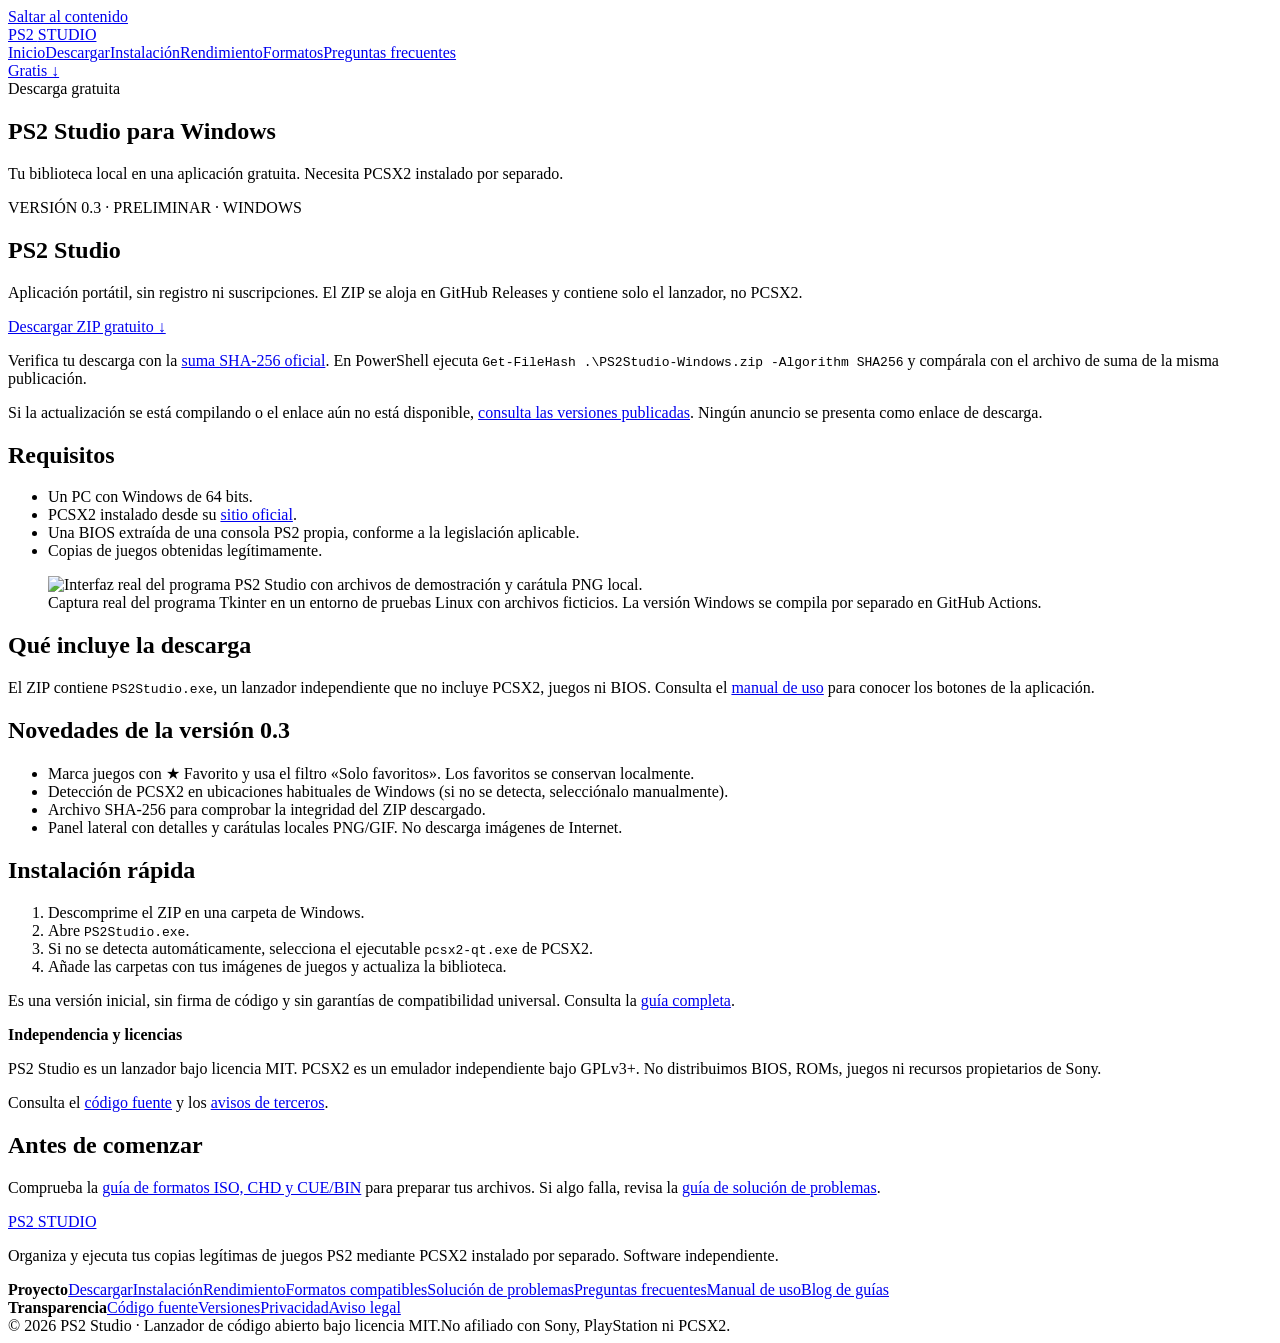
==== commit eb4d3165: "web: replace AI mockup with verified actual Tkinter demo screenshot once generated" ====
--- a/site/descargar/index.html
+++ b/site/descargar/index.html
@@ -7,5 +7,5 @@
 <link rel="icon" href="/assets/favicon.svg" type="image/svg+xml"><link rel="stylesheet" href="/assets/style.css"></head>
 <body><a class="skip" href="#contenido">Saltar al contenido</a>
 <header class="top"><div class="wrap"><a class="logo" href="/">PS2 <span>STUDIO</span></a><nav aria-label="Navegación principal"><a href="/">Inicio</a><a href="/descargar/" aria-current="page">Descargar</a><a href="/guias/instalacion/">Instalación</a><a href="/guias/rendimiento/">Rendimiento</a><a href="/guias/formatos/">Formatos</a><a href="/faq/">Preguntas frecuentes</a></nav><a class="top-cta" href="/descargar/">Gratis ↓</a></div></header>
-<main id="contenido"><section class="pagehero"><div class="wrap narrow"><div class="kicker">Descarga gratuita</div><h1>PS2 Studio para Windows</h1><p class="lead">Tu biblioteca local en una aplicación gratuita. Necesita PCSX2 instalado por separado.</p></div></section><section class="content"><div class="wrap narrow"><div class="download"><span class="tag">VERSIÓN 0.3 · PRELIMINAR · WINDOWS</span><h2>PS2 Studio</h2><p>Aplicación portátil, sin registro ni suscripciones. El ZIP se aloja en GitHub Releases y contiene solo el lanzador, no PCSX2.</p><a class="btn primary" href="https://github.com/kiikoo1995-ops/ps2-studio-windows/releases/download/preview/PS2Studio-Windows.zip" rel="noopener noreferrer">Descargar ZIP gratuito ↓</a><p class="fine">Verifica tu descarga con la <a href="https://github.com/kiikoo1995-ops/ps2-studio-windows/releases/download/preview/PS2Studio-Windows.zip.sha256" rel="noopener noreferrer">suma SHA-256 oficial</a>. En PowerShell ejecuta <code>Get-FileHash .\PS2Studio-Windows.zip -Algorithm SHA256</code> y compárala con el archivo de suma de la misma publicación.</p><p class="fine">Si la actualización se está compilando o el enlace aún no está disponible, <a href="https://github.com/kiikoo1995-ops/ps2-studio-windows/releases">consulta las versiones publicadas</a>. Ningún anuncio se presenta como enlace de descarga.</p></div><h2>Requisitos</h2><ul><li>Un PC con Windows de 64 bits.</li><li>PCSX2 instalado desde su <a href="https://pcsx2.net/downloads/" rel="noopener noreferrer">sitio oficial</a>.</li><li>Una BIOS extraída de una consola PS2 propia, conforme a la legislación aplicable.</li><li>Copias de juegos obtenidas legítimamente.</li></ul><h2>Qué incluye la descarga</h2><p>El ZIP contiene <code>PS2Studio.exe</code>, un lanzador independiente que no incluye PCSX2, juegos ni BIOS. Consulta el <a href="/guias/uso/">manual de uso</a> para conocer los botones de la aplicación.</p><h2>Novedades de la versión 0.3</h2><ul><li>Marca juegos con ★ Favorito y usa el filtro «Solo favoritos». Los favoritos se conservan localmente.</li><li>Detección de PCSX2 en ubicaciones habituales de Windows (si no se detecta, selecciónalo manualmente).</li><li>Archivo SHA-256 para comprobar la integridad del ZIP descargado.</li><li>Panel lateral con detalles y carátulas locales PNG/GIF. No descarga imágenes de Internet.</li></ul><h2>Instalación rápida</h2><ol><li>Descomprime el ZIP en una carpeta de Windows.</li><li>Abre <code>PS2Studio.exe</code>.</li><li>Si no se detecta automáticamente, selecciona el ejecutable <code>pcsx2-qt.exe</code> de PCSX2.</li><li>Añade las carpetas con tus imágenes de juegos y actualiza la biblioteca.</li></ol><p>Es una versión inicial, sin firma de código y sin garantías de compatibilidad universal. Consulta la <a href="/guias/instalacion/">guía completa</a>.</p><div class="notice"><strong>Independencia y licencias</strong><p>PS2 Studio es un lanzador bajo licencia MIT. PCSX2 es un emulador independiente bajo GPLv3+. No distribuimos BIOS, ROMs, juegos ni recursos propietarios de Sony.</p></div><p>Consulta el <a href="https://github.com/kiikoo1995-ops/ps2-studio-windows">código fuente</a> y los <a href="https://github.com/kiikoo1995-ops/ps2-studio-windows/blob/main/NOTICE.md">avisos de terceros</a>.</p></div></section><section class="section"><div class="wrap narrow"><h2>Antes de comenzar</h2><p>Comprueba la <a href="/guias/formatos/">guía de formatos ISO, CHD y CUE/BIN</a> para preparar tus archivos. Si algo falla, revisa la <a href="/guias/solucionar-problemas/">guía de solución de problemas</a>.</p></div></section></main>
+<main id="contenido"><section class="pagehero"><div class="wrap narrow"><div class="kicker">Descarga gratuita</div><h1>PS2 Studio para Windows</h1><p class="lead">Tu biblioteca local en una aplicación gratuita. Necesita PCSX2 instalado por separado.</p></div></section><section class="content"><div class="wrap narrow"><div class="download"><span class="tag">VERSIÓN 0.3 · PRELIMINAR · WINDOWS</span><h2>PS2 Studio</h2><p>Aplicación portátil, sin registro ni suscripciones. El ZIP se aloja en GitHub Releases y contiene solo el lanzador, no PCSX2.</p><a class="btn primary" href="https://github.com/kiikoo1995-ops/ps2-studio-windows/releases/download/preview/PS2Studio-Windows.zip" rel="noopener noreferrer">Descargar ZIP gratuito ↓</a><p class="fine">Verifica tu descarga con la <a href="https://github.com/kiikoo1995-ops/ps2-studio-windows/releases/download/preview/PS2Studio-Windows.zip.sha256" rel="noopener noreferrer">suma SHA-256 oficial</a>. En PowerShell ejecuta <code>Get-FileHash .\PS2Studio-Windows.zip -Algorithm SHA256</code> y compárala con el archivo de suma de la misma publicación.</p><p class="fine">Si la actualización se está compilando o el enlace aún no está disponible, <a href="https://github.com/kiikoo1995-ops/ps2-studio-windows/releases">consulta las versiones publicadas</a>. Ningún anuncio se presenta como enlace de descarga.</p></div><h2>Requisitos</h2><ul><li>Un PC con Windows de 64 bits.</li><li>PCSX2 instalado desde su <a href="https://pcsx2.net/downloads/" rel="noopener noreferrer">sitio oficial</a>.</li><li>Una BIOS extraída de una consola PS2 propia, conforme a la legislación aplicable.</li><li>Copias de juegos obtenidas legítimamente.</li></ul><figure class="app-shot download-shot"><img src="/assets/app-real-demo.png" alt="Interfaz real del programa PS2 Studio con archivos de demostración y carátula PNG local." width="1170" height="700" loading="lazy"><figcaption>Captura real del programa Tkinter en un entorno de pruebas Linux con archivos ficticios. La versión Windows se compila por separado en GitHub Actions.</figcaption></figure><h2>Qué incluye la descarga</h2><p>El ZIP contiene <code>PS2Studio.exe</code>, un lanzador independiente que no incluye PCSX2, juegos ni BIOS. Consulta el <a href="/guias/uso/">manual de uso</a> para conocer los botones de la aplicación.</p><h2>Novedades de la versión 0.3</h2><ul><li>Marca juegos con ★ Favorito y usa el filtro «Solo favoritos». Los favoritos se conservan localmente.</li><li>Detección de PCSX2 en ubicaciones habituales de Windows (si no se detecta, selecciónalo manualmente).</li><li>Archivo SHA-256 para comprobar la integridad del ZIP descargado.</li><li>Panel lateral con detalles y carátulas locales PNG/GIF. No descarga imágenes de Internet.</li></ul><h2>Instalación rápida</h2><ol><li>Descomprime el ZIP en una carpeta de Windows.</li><li>Abre <code>PS2Studio.exe</code>.</li><li>Si no se detecta automáticamente, selecciona el ejecutable <code>pcsx2-qt.exe</code> de PCSX2.</li><li>Añade las carpetas con tus imágenes de juegos y actualiza la biblioteca.</li></ol><p>Es una versión inicial, sin firma de código y sin garantías de compatibilidad universal. Consulta la <a href="/guias/instalacion/">guía completa</a>.</p><div class="notice"><strong>Independencia y licencias</strong><p>PS2 Studio es un lanzador bajo licencia MIT. PCSX2 es un emulador independiente bajo GPLv3+. No distribuimos BIOS, ROMs, juegos ni recursos propietarios de Sony.</p></div><p>Consulta el <a href="https://github.com/kiikoo1995-ops/ps2-studio-windows">código fuente</a> y los <a href="https://github.com/kiikoo1995-ops/ps2-studio-windows/blob/main/NOTICE.md">avisos de terceros</a>.</p></div></section><section class="section"><div class="wrap narrow"><h2>Antes de comenzar</h2><p>Comprueba la <a href="/guias/formatos/">guía de formatos ISO, CHD y CUE/BIN</a> para preparar tus archivos. Si algo falla, revisa la <a href="/guias/solucionar-problemas/">guía de solución de problemas</a>.</p></div></section></main>
 <footer class="footer"><div class="wrap footercols"><div><a class="logo" href="/">PS2 <span>STUDIO</span></a><p>Organiza y ejecuta tus copias legítimas de juegos PS2 mediante PCSX2 instalado por separado. Software independiente.</p></div><div><strong>Proyecto</strong><a href="/descargar/">Descargar</a><a href="/guias/instalacion/">Instalación</a><a href="/guias/rendimiento/">Rendimiento</a><a href="/guias/formatos/">Formatos compatibles</a><a href="/guias/solucionar-problemas/">Solución de problemas</a><a href="/faq/">Preguntas frecuentes</a><a href="/guias/uso/">Manual de uso</a><a href="https://ps2studio-guias.blogspot.com/" rel="noopener noreferrer">Blog de guías</a></div><div><strong>Transparencia</strong><a href="https://github.com/kiikoo1995-ops/ps2-studio-windows" rel="noopener noreferrer">Código fuente</a><a href="https://github.com/kiikoo1995-ops/ps2-studio-windows/releases" rel="noopener noreferrer">Versiones</a><a href="/legal/privacidad/">Privacidad</a><a href="/legal/aviso-legal/">Aviso legal</a></div></div><div class="wrap bottom"><span>© 2026 PS2 Studio · Lanzador de código abierto bajo licencia MIT.</span><span>No afiliado con Sony, PlayStation ni PCSX2.</span></div></footer></body></html>
